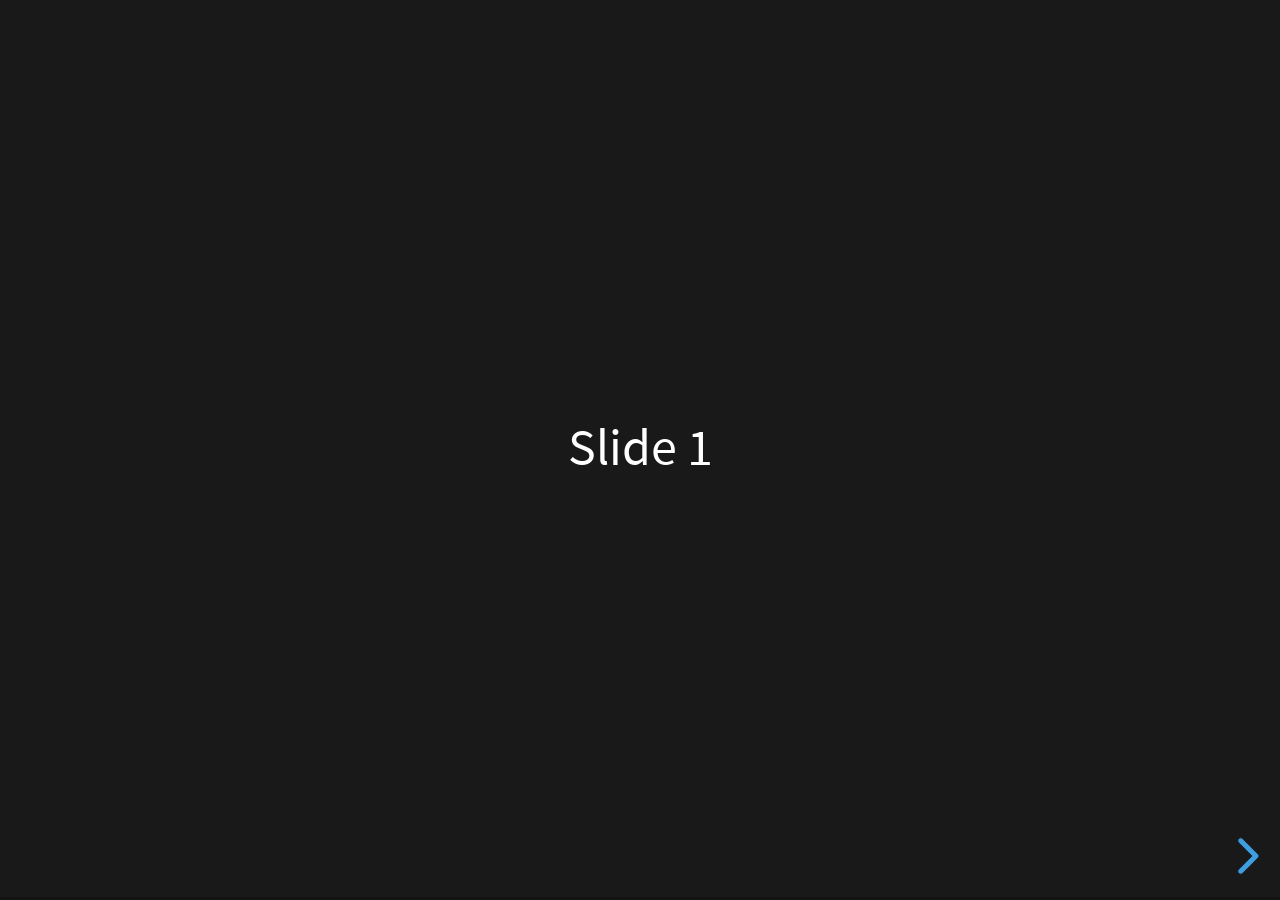
==== index.html @ a704e182 "бъединены изменения" ====
<!doctype html>
<html>
	<head>
		<meta charset="utf-8">
		<meta name="viewport" content="width=device-width, initial-scale=1.0, maximum-scale=1.0, user-scalable=no">

		<title>reveal.js</title>

		<link rel="stylesheet" href="dist/reset.css">
		<link rel="stylesheet" href="dist/reveal.css">
		<link rel="stylesheet" href="dist/theme/black.css" id="theme">

		<!-- Theme used for syntax highlighted code -->
		<link rel="stylesheet" href="plugin/highlight/monokai.css" id="highlight-theme">
	</head>
	<body>
		<div class="reveal">
			<div class="slides">
				<section>Slide 1</section>
				<section>Slide 2</section>
			</div>
		</div>

		<script src="dist/reveal.js"></script>
		<script src="plugin/notes/notes.js"></script>
		<script src="plugin/markdown/markdown.js"></script>
		<script src="plugin/highlight/highlight.js"></script>
		<script>
			// More info about initialization & config:
			// - https://revealjs.com/initialization/
			// - https://revealjs.com/config/
			Reveal.initialize({
				hash: true,

				// Learn about plugins: https://revealjs.com/plugins/
				plugins: [ RevealMarkdown, RevealHighlight, RevealNotes ]
			});
		</script>
	</body>
</html>
---- dist/reveal.css ----
/*!
* reveal.js 4.0.2
* https://revealjs.com
* MIT licensed
*
* Copyright (C) 2020 Hakim El Hattab, https://hakim.se
*/
.reveal .r-stretch,.reveal .stretch{max-width:none;max-height:none}.reveal pre.r-stretch code,.reveal pre.stretch code{height:100%;max-height:100%;box-sizing:border-box}.reveal .r-stack{display:grid}.reveal .r-stack>*{grid-area:1/1;margin:auto}.reveal .r-hstack,.reveal .r-vstack{display:flex}.reveal .r-vstack{flex-direction:column;align-items:center;justify-content:center}.reveal .r-hstack{flex-direction:row;align-items:center;justify-content:center}.reveal .items-stretch{align-items:stretch}.reveal .items-start{align-items:flex-start}.reveal .items-center{align-items:center}.reveal .items-end{align-items:flex-end}.reveal .justify-between{justify-content:space-between}.reveal .justify-around{justify-content:space-around}.reveal .justify-start{justify-content:flex-start}.reveal .justify-center{justify-content:center}.reveal .justify-end{justify-content:flex-end}html.reveal-full-page{width:100%;height:100%;height:100vh;height:calc(var(--vh,1vh) * 100);overflow:hidden}.reveal-viewport{height:100%;overflow:hidden;position:relative;line-height:1;margin:0;background-color:#fff;color:#000}.reveal .slides section .fragment{opacity:0;visibility:hidden;transition:all .2s ease;will-change:opacity}.reveal .slides section .fragment.visible{opacity:1;visibility:inherit}.reveal .slides section .fragment.disabled{transition:none}.reveal .slides section .fragment.grow{opacity:1;visibility:inherit}.reveal .slides section .fragment.grow.visible{transform:scale(1.3)}.reveal .slides section .fragment.shrink{opacity:1;visibility:inherit}.reveal .slides section .fragment.shrink.visible{transform:scale(.7)}.reveal .slides section .fragment.zoom-in{transform:scale(.1)}.reveal .slides section .fragment.zoom-in.visible{transform:none}.reveal .slides section .fragment.fade-out{opacity:1;visibility:inherit}.reveal .slides section .fragment.fade-out.visible{opacity:0;visibility:hidden}.reveal .slides section .fragment.semi-fade-out{opacity:1;visibility:inherit}.reveal .slides section .fragment.semi-fade-out.visible{opacity:.5;visibility:inherit}.reveal .slides section .fragment.strike{opacity:1;visibility:inherit}.reveal .slides section .fragment.strike.visible{text-decoration:line-through}.reveal .slides section .fragment.fade-up{transform:translate(0,40px)}.reveal .slides section .fragment.fade-up.visible{transform:translate(0,0)}.reveal .slides section .fragment.fade-down{transform:translate(0,-40px)}.reveal .slides section .fragment.fade-down.visible{transform:translate(0,0)}.reveal .slides section .fragment.fade-right{transform:translate(-40px,0)}.reveal .slides section .fragment.fade-right.visible{transform:translate(0,0)}.reveal .slides section .fragment.fade-left{transform:translate(40px,0)}.reveal .slides section .fragment.fade-left.visible{transform:translate(0,0)}.reveal .slides section .fragment.current-visible,.reveal .slides section .fragment.fade-in-then-out{opacity:0;visibility:hidden}.reveal .slides section .fragment.current-visible.current-fragment,.reveal .slides section .fragment.fade-in-then-out.current-fragment{opacity:1;visibility:inherit}.reveal .slides section .fragment.fade-in-then-semi-out{opacity:0;visibility:hidden}.reveal .slides section .fragment.fade-in-then-semi-out.visible{opacity:.5;visibility:inherit}.reveal .slides section .fragment.fade-in-then-semi-out.current-fragment{opacity:1;visibility:inherit}.reveal .slides section .fragment.highlight-blue,.reveal .slides section .fragment.highlight-current-blue,.reveal .slides section .fragment.highlight-current-green,.reveal .slides section .fragment.highlight-current-red,.reveal .slides section .fragment.highlight-green,.reveal .slides section .fragment.highlight-red{opacity:1;visibility:inherit}.reveal .slides section .fragment.highlight-red.visible{color:#ff2c2d}.reveal .slides section .fragment.highlight-green.visible{color:#17ff2e}.reveal .slides section .fragment.highlight-blue.visible{color:#1b91ff}.reveal .slides section .fragment.highlight-current-red.current-fragment{color:#ff2c2d}.reveal .slides section .fragment.highlight-current-green.current-fragment{color:#17ff2e}.reveal .slides section .fragment.highlight-current-blue.current-fragment{color:#1b91ff}.reveal:after{content:'';font-style:italic}.reveal iframe{z-index:1}.reveal a{position:relative}@keyframes bounce-right{0%,10%,25%,40%,50%{transform:translateX(0)}20%{transform:translateX(10px)}30%{transform:translateX(-5px)}}@keyframes bounce-left{0%,10%,25%,40%,50%{transform:translateX(0)}20%{transform:translateX(-10px)}30%{transform:translateX(5px)}}@keyframes bounce-down{0%,10%,25%,40%,50%{transform:translateY(0)}20%{transform:translateY(10px)}30%{transform:translateY(-5px)}}.reveal .controls{display:none;position:absolute;top:auto;bottom:12px;right:12px;left:auto;z-index:11;color:#000;pointer-events:none;font-size:10px}.reveal .controls button{position:absolute;padding:0;background-color:transparent;border:0;outline:0;cursor:pointer;color:currentColor;transform:scale(.9999);transition:color .2s ease,opacity .2s ease,transform .2s ease;z-index:2;pointer-events:auto;font-size:inherit;visibility:hidden;opacity:0;-webkit-appearance:none;-webkit-tap-highlight-color:transparent}.reveal .controls .controls-arrow:after,.reveal .controls .controls-arrow:before{content:'';position:absolute;top:0;left:0;width:2.6em;height:.5em;border-radius:.25em;background-color:currentColor;transition:all .15s ease,background-color .8s ease;transform-origin:.2em 50%;will-change:transform}.reveal .controls .controls-arrow{position:relative;width:3.6em;height:3.6em}.reveal .controls .controls-arrow:before{transform:translateX(.5em) translateY(1.55em) rotate(45deg)}.reveal .controls .controls-arrow:after{transform:translateX(.5em) translateY(1.55em) rotate(-45deg)}.reveal .controls .controls-arrow:hover:before{transform:translateX(.5em) translateY(1.55em) rotate(40deg)}.reveal .controls .controls-arrow:hover:after{transform:translateX(.5em) translateY(1.55em) rotate(-40deg)}.reveal .controls .controls-arrow:active:before{transform:translateX(.5em) translateY(1.55em) rotate(36deg)}.reveal .controls .controls-arrow:active:after{transform:translateX(.5em) translateY(1.55em) rotate(-36deg)}.reveal .controls .navigate-left{right:6.4em;bottom:3.2em;transform:translateX(-10px)}.reveal .controls .navigate-left.highlight{animation:bounce-left 2s 50 both ease-out}.reveal .controls .navigate-right{right:0;bottom:3.2em;transform:translateX(10px)}.reveal .controls .navigate-right .controls-arrow{transform:rotate(180deg)}.reveal .controls .navigate-right.highlight{animation:bounce-right 2s 50 both ease-out}.reveal .controls .navigate-up{right:3.2em;bottom:6.4em;transform:translateY(-10px)}.reveal .controls .navigate-up .controls-arrow{transform:rotate(90deg)}.reveal .controls .navigate-down{right:3.2em;bottom:-1.4em;padding-bottom:1.4em;transform:translateY(10px)}.reveal .controls .navigate-down .controls-arrow{transform:rotate(-90deg)}.reveal .controls .navigate-down.highlight{animation:bounce-down 2s 50 both ease-out}.reveal .controls[data-controls-back-arrows=faded] .navigate-up.enabled{opacity:.3}.reveal .controls[data-controls-back-arrows=faded] .navigate-up.enabled:hover{opacity:1}.reveal .controls[data-controls-back-arrows=hidden] .navigate-up.enabled{opacity:0;visibility:hidden}.reveal .controls .enabled{visibility:visible;opacity:.9;cursor:pointer;transform:none}.reveal .controls .enabled.fragmented{opacity:.5}.reveal .controls .enabled.fragmented:hover,.reveal .controls .enabled:hover{opacity:1}.reveal:not(.rtl) .controls[data-controls-back-arrows=faded] .navigate-left.enabled{opacity:.3}.reveal:not(.rtl) .controls[data-controls-back-arrows=faded] .navigate-left.enabled:hover{opacity:1}.reveal:not(.rtl) .controls[data-controls-back-arrows=hidden] .navigate-left.enabled{opacity:0;visibility:hidden}.reveal.rtl .controls[data-controls-back-arrows=faded] .navigate-right.enabled{opacity:.3}.reveal.rtl .controls[data-controls-back-arrows=faded] .navigate-right.enabled:hover{opacity:1}.reveal.rtl .controls[data-controls-back-arrows=hidden] .navigate-right.enabled{opacity:0;visibility:hidden}.reveal[data-navigation-mode=linear].has-horizontal-slides .navigate-down,.reveal[data-navigation-mode=linear].has-horizontal-slides .navigate-up{display:none}.reveal:not(.has-vertical-slides) .controls .navigate-left,.reveal[data-navigation-mode=linear].has-horizontal-slides .navigate-left{bottom:1.4em;right:5.5em}.reveal:not(.has-vertical-slides) .controls .navigate-right,.reveal[data-navigation-mode=linear].has-horizontal-slides .navigate-right{bottom:1.4em;right:.5em}.reveal:not(.has-horizontal-slides) .controls .navigate-up{right:1.4em;bottom:5em}.reveal:not(.has-horizontal-slides) .controls .navigate-down{right:1.4em;bottom:.5em}.reveal.has-dark-background .controls{color:#fff}.reveal.has-light-background .controls{color:#000}.reveal.no-hover .controls .controls-arrow:active:before,.reveal.no-hover .controls .controls-arrow:hover:before{transform:translateX(.5em) translateY(1.55em) rotate(45deg)}.reveal.no-hover .controls .controls-arrow:active:after,.reveal.no-hover .controls .controls-arrow:hover:after{transform:translateX(.5em) translateY(1.55em) rotate(-45deg)}@media screen and (min-width:500px){.reveal .controls[data-controls-layout=edges]{top:0;right:0;bottom:0;left:0}.reveal .controls[data-controls-layout=edges] .navigate-down,.reveal .controls[data-controls-layout=edges] .navigate-left,.reveal .controls[data-controls-layout=edges] .navigate-right,.reveal .controls[data-controls-layout=edges] .navigate-up{bottom:auto;right:auto}.reveal .controls[data-controls-layout=edges] .navigate-left{top:50%;left:.8em;margin-top:-1.8em}.reveal .controls[data-controls-layout=edges] .navigate-right{top:50%;right:.8em;margin-top:-1.8em}.reveal .controls[data-controls-layout=edges] .navigate-up{top:.8em;left:50%;margin-left:-1.8em}.reveal .controls[data-controls-layout=edges] .navigate-down{bottom:-.3em;left:50%;margin-left:-1.8em}}.reveal .progress{position:absolute;display:none;height:3px;width:100%;bottom:0;left:0;z-index:10;background-color:rgba(0,0,0,.2);color:#fff}.reveal .progress:after{content:'';display:block;position:absolute;height:10px;width:100%;top:-10px}.reveal .progress span{display:block;height:100%;width:100%;background-color:currentColor;transition:transform .8s cubic-bezier(.26,.86,.44,.985);transform-origin:0 0;transform:scaleX(0)}.reveal .slide-number{position:absolute;display:block;right:8px;bottom:8px;z-index:31;font-family:Helvetica,sans-serif;font-size:12px;line-height:1;color:#fff;background-color:rgba(0,0,0,.4);padding:5px}.reveal .slide-number a{color:currentColor}.reveal .slide-number-delimiter{margin:0 3px}.reveal{position:relative;width:100%;height:100%;overflow:hidden;touch-action:pinch-zoom}.reveal.embedded{touch-action:pan-y}.reveal .slides{position:absolute;width:100%;height:100%;top:0;right:0;bottom:0;left:0;margin:auto;pointer-events:none;overflow:visible;z-index:1;text-align:center;perspective:600px;perspective-origin:50% 40%}.reveal .slides>section{perspective:600px}.reveal .slides>section,.reveal .slides>section>section{display:none;position:absolute;width:100%;padding:20px 0;pointer-events:auto;z-index:10;transform-style:flat;transition:transform-origin .8s cubic-bezier(.26,.86,.44,.985),transform .8s cubic-bezier(.26,.86,.44,.985),visibility .8s cubic-bezier(.26,.86,.44,.985),opacity .8s cubic-bezier(.26,.86,.44,.985)}.reveal[data-transition-speed=fast] .slides section{transition-duration:.4s}.reveal[data-transition-speed=slow] .slides section{transition-duration:1.2s}.reveal .slides section[data-transition-speed=fast]{transition-duration:.4s}.reveal .slides section[data-transition-speed=slow]{transition-duration:1.2s}.reveal .slides>section.stack{padding-top:0;padding-bottom:0;pointer-events:none;height:100%}.reveal .slides>section.present,.reveal .slides>section>section.present{display:block;z-index:11;opacity:1}.reveal .slides>section:empty,.reveal .slides>section>section:empty,.reveal .slides>section>section[data-background-interactive],.reveal .slides>section[data-background-interactive]{pointer-events:none}.reveal.center,.reveal.center .slides,.reveal.center .slides section{min-height:0!important}.reveal .slides>section:not(.present),.reveal .slides>section>section:not(.present){pointer-events:none}.reveal.overview .slides>section,.reveal.overview .slides>section>section{pointer-events:auto}.reveal .slides>section.future,.reveal .slides>section.past,.reveal .slides>section>section.future,.reveal .slides>section>section.past{opacity:0}.reveal.slide section{-webkit-backface-visibility:hidden;backface-visibility:hidden}.reveal .slides>section[data-transition=slide].past,.reveal .slides>section[data-transition~=slide-out].past,.reveal.slide .slides>section:not([data-transition]).past{transform:translate(-150%,0)}.reveal .slides>section[data-transition=slide].future,.reveal .slides>section[data-transition~=slide-in].future,.reveal.slide .slides>section:not([data-transition]).future{transform:translate(150%,0)}.reveal .slides>section>section[data-transition=slide].past,.reveal .slides>section>section[data-transition~=slide-out].past,.reveal.slide .slides>section>section:not([data-transition]).past{transform:translate(0,-150%)}.reveal .slides>section>section[data-transition=slide].future,.reveal .slides>section>section[data-transition~=slide-in].future,.reveal.slide .slides>section>section:not([data-transition]).future{transform:translate(0,150%)}.reveal.linear section{-webkit-backface-visibility:hidden;backface-visibility:hidden}.reveal .slides>section[data-transition=linear].past,.reveal .slides>section[data-transition~=linear-out].past,.reveal.linear .slides>section:not([data-transition]).past{transform:translate(-150%,0)}.reveal .slides>section[data-transition=linear].future,.reveal .slides>section[data-transition~=linear-in].future,.reveal.linear .slides>section:not([data-transition]).future{transform:translate(150%,0)}.reveal .slides>section>section[data-transition=linear].past,.reveal .slides>section>section[data-transition~=linear-out].past,.reveal.linear .slides>section>section:not([data-transition]).past{transform:translate(0,-150%)}.reveal .slides>section>section[data-transition=linear].future,.reveal .slides>section>section[data-transition~=linear-in].future,.reveal.linear .slides>section>section:not([data-transition]).future{transform:translate(0,150%)}.reveal .slides section[data-transition=default].stack,.reveal.default .slides section.stack{transform-style:preserve-3d}.reveal .slides>section[data-transition=default].past,.reveal .slides>section[data-transition~=default-out].past,.reveal.default .slides>section:not([data-transition]).past{transform:translate3d(-100%,0,0) rotateY(-90deg) translate3d(-100%,0,0)}.reveal .slides>section[data-transition=default].future,.reveal .slides>section[data-transition~=default-in].future,.reveal.default .slides>section:not([data-transition]).future{transform:translate3d(100%,0,0) rotateY(90deg) translate3d(100%,0,0)}.reveal .slides>section>section[data-transition=default].past,.reveal .slides>section>section[data-transition~=default-out].past,.reveal.default .slides>section>section:not([data-transition]).past{transform:translate3d(0,-300px,0) rotateX(70deg) translate3d(0,-300px,0)}.reveal .slides>section>section[data-transition=default].future,.reveal .slides>section>section[data-transition~=default-in].future,.reveal.default .slides>section>section:not([data-transition]).future{transform:translate3d(0,300px,0) rotateX(-70deg) translate3d(0,300px,0)}.reveal .slides section[data-transition=convex].stack,.reveal.convex .slides section.stack{transform-style:preserve-3d}.reveal .slides>section[data-transition=convex].past,.reveal .slides>section[data-transition~=convex-out].past,.reveal.convex .slides>section:not([data-transition]).past{transform:translate3d(-100%,0,0) rotateY(-90deg) translate3d(-100%,0,0)}.reveal .slides>section[data-transition=convex].future,.reveal .slides>section[data-transition~=convex-in].future,.reveal.convex .slides>section:not([data-transition]).future{transform:translate3d(100%,0,0) rotateY(90deg) translate3d(100%,0,0)}.reveal .slides>section>section[data-transition=convex].past,.reveal .slides>section>section[data-transition~=convex-out].past,.reveal.convex .slides>section>section:not([data-transition]).past{transform:translate3d(0,-300px,0) rotateX(70deg) translate3d(0,-300px,0)}.reveal .slides>section>section[data-transition=convex].future,.reveal .slides>section>section[data-transition~=convex-in].future,.reveal.convex .slides>section>section:not([data-transition]).future{transform:translate3d(0,300px,0) rotateX(-70deg) translate3d(0,300px,0)}.reveal .slides section[data-transition=concave].stack,.reveal.concave .slides section.stack{transform-style:preserve-3d}.reveal .slides>section[data-transition=concave].past,.reveal .slides>section[data-transition~=concave-out].past,.reveal.concave .slides>section:not([data-transition]).past{transform:translate3d(-100%,0,0) rotateY(90deg) translate3d(-100%,0,0)}.reveal .slides>section[data-transition=concave].future,.reveal .slides>section[data-transition~=concave-in].future,.reveal.concave .slides>section:not([data-transition]).future{transform:translate3d(100%,0,0) rotateY(-90deg) translate3d(100%,0,0)}.reveal .slides>section>section[data-transition=concave].past,.reveal .slides>section>section[data-transition~=concave-out].past,.reveal.concave .slides>section>section:not([data-transition]).past{transform:translate3d(0,-80%,0) rotateX(-70deg) translate3d(0,-80%,0)}.reveal .slides>section>section[data-transition=concave].future,.reveal .slides>section>section[data-transition~=concave-in].future,.reveal.concave .slides>section>section:not([data-transition]).future{transform:translate3d(0,80%,0) rotateX(70deg) translate3d(0,80%,0)}.reveal .slides section[data-transition=zoom],.reveal.zoom .slides section:not([data-transition]){transition-timing-function:ease}.reveal .slides>section[data-transition=zoom].past,.reveal .slides>section[data-transition~=zoom-out].past,.reveal.zoom .slides>section:not([data-transition]).past{visibility:hidden;transform:scale(16)}.reveal .slides>section[data-transition=zoom].future,.reveal .slides>section[data-transition~=zoom-in].future,.reveal.zoom .slides>section:not([data-transition]).future{visibility:hidden;transform:scale(.2)}.reveal .slides>section>section[data-transition=zoom].past,.reveal .slides>section>section[data-transition~=zoom-out].past,.reveal.zoom .slides>section>section:not([data-transition]).past{transform:scale(16)}.reveal .slides>section>section[data-transition=zoom].future,.reveal .slides>section>section[data-transition~=zoom-in].future,.reveal.zoom .slides>section>section:not([data-transition]).future{transform:scale(.2)}.reveal.cube .slides{perspective:1300px}.reveal.cube .slides section{padding:30px;min-height:700px;-webkit-backface-visibility:hidden;backface-visibility:hidden;box-sizing:border-box;transform-style:preserve-3d}.reveal.center.cube .slides section{min-height:0}.reveal.cube .slides section:not(.stack):before{content:'';position:absolute;display:block;width:100%;height:100%;left:0;top:0;background:rgba(0,0,0,.1);border-radius:4px;transform:translateZ(-20px)}.reveal.cube .slides section:not(.stack):after{content:'';position:absolute;display:block;width:90%;height:30px;left:5%;bottom:0;background:0 0;z-index:1;border-radius:4px;box-shadow:0 95px 25px rgba(0,0,0,.2);transform:translateZ(-90px) rotateX(65deg)}.reveal.cube .slides>section.stack{padding:0;background:0 0}.reveal.cube .slides>section.past{transform-origin:100% 0;transform:translate3d(-100%,0,0) rotateY(-90deg)}.reveal.cube .slides>section.future{transform-origin:0 0;transform:translate3d(100%,0,0) rotateY(90deg)}.reveal.cube .slides>section>section.past{transform-origin:0 100%;transform:translate3d(0,-100%,0) rotateX(90deg)}.reveal.cube .slides>section>section.future{transform-origin:0 0;transform:translate3d(0,100%,0) rotateX(-90deg)}.reveal.page .slides{perspective-origin:0 50%;perspective:3000px}.reveal.page .slides section{padding:30px;min-height:700px;box-sizing:border-box;transform-style:preserve-3d}.reveal.page .slides section.past{z-index:12}.reveal.page .slides section:not(.stack):before{content:'';position:absolute;display:block;width:100%;height:100%;left:0;top:0;background:rgba(0,0,0,.1);transform:translateZ(-20px)}.reveal.page .slides section:not(.stack):after{content:'';position:absolute;display:block;width:90%;height:30px;left:5%;bottom:0;background:0 0;z-index:1;border-radius:4px;box-shadow:0 95px 25px rgba(0,0,0,.2);-webkit-transform:translateZ(-90px) rotateX(65deg)}.reveal.page .slides>section.stack{padding:0;background:0 0}.reveal.page .slides>section.past{transform-origin:0 0;transform:translate3d(-40%,0,0) rotateY(-80deg)}.reveal.page .slides>section.future{transform-origin:100% 0;transform:translate3d(0,0,0)}.reveal.page .slides>section>section.past{transform-origin:0 0;transform:translate3d(0,-40%,0) rotateX(80deg)}.reveal.page .slides>section>section.future{transform-origin:0 100%;transform:translate3d(0,0,0)}.reveal .slides section[data-transition=fade],.reveal.fade .slides section:not([data-transition]),.reveal.fade .slides>section>section:not([data-transition]){transform:none;transition:opacity .5s}.reveal.fade.overview .slides section,.reveal.fade.overview .slides>section>section{transition:none}.reveal .slides section[data-transition=none],.reveal.none .slides section:not([data-transition]){transform:none;transition:none}.reveal .pause-overlay{position:absolute;top:0;left:0;width:100%;height:100%;background:#000;visibility:hidden;opacity:0;z-index:100;transition:all 1s ease}.reveal .pause-overlay .resume-button{position:absolute;bottom:20px;right:20px;color:#ccc;border-radius:2px;padding:6px 14px;border:2px solid #ccc;font-size:16px;background:0 0;cursor:pointer}.reveal .pause-overlay .resume-button:hover{color:#fff;border-color:#fff}.reveal.paused .pause-overlay{visibility:visible;opacity:1}.reveal .no-transition,.reveal .no-transition *,.reveal .slides.disable-slide-transitions section{transition:none!important}.reveal .slides.disable-slide-transitions section{transform:none!important}.reveal .backgrounds{position:absolute;width:100%;height:100%;top:0;left:0;perspective:600px}.reveal .slide-background{display:none;position:absolute;width:100%;height:100%;opacity:0;visibility:hidden;overflow:hidden;background-color:rgba(0,0,0,0);transition:all .8s cubic-bezier(.26,.86,.44,.985)}.reveal .slide-background-content{position:absolute;width:100%;height:100%;background-position:50% 50%;background-repeat:no-repeat;background-size:cover}.reveal .slide-background.stack{display:block}.reveal .slide-background.present{opacity:1;visibility:visible;z-index:2}.print-pdf .reveal .slide-background{opacity:1!important;visibility:visible!important}.reveal .slide-background video{position:absolute;width:100%;height:100%;max-width:none;max-height:none;top:0;left:0;-o-object-fit:cover;object-fit:cover}.reveal .slide-background[data-background-size=contain] video{-o-object-fit:contain;object-fit:contain}.reveal>.backgrounds .slide-background[data-background-transition=none],.reveal[data-background-transition=none]>.backgrounds .slide-background{transition:none}.reveal>.backgrounds .slide-background[data-background-transition=slide],.reveal[data-background-transition=slide]>.backgrounds .slide-background{opacity:1;-webkit-backface-visibility:hidden;backface-visibility:hidden}.reveal>.backgrounds .slide-background.past[data-background-transition=slide],.reveal[data-background-transition=slide]>.backgrounds .slide-background.past{transform:translate(-100%,0)}.reveal>.backgrounds .slide-background.future[data-background-transition=slide],.reveal[data-background-transition=slide]>.backgrounds .slide-background.future{transform:translate(100%,0)}.reveal>.backgrounds .slide-background>.slide-background.past[data-background-transition=slide],.reveal[data-background-transition=slide]>.backgrounds .slide-background>.slide-background.past{transform:translate(0,-100%)}.reveal>.backgrounds .slide-background>.slide-background.future[data-background-transition=slide],.reveal[data-background-transition=slide]>.backgrounds .slide-background>.slide-background.future{transform:translate(0,100%)}.reveal>.backgrounds .slide-background.past[data-background-transition=convex],.reveal[data-background-transition=convex]>.backgrounds .slide-background.past{opacity:0;transform:translate3d(-100%,0,0) rotateY(-90deg) translate3d(-100%,0,0)}.reveal>.backgrounds .slide-background.future[data-background-transition=convex],.reveal[data-background-transition=convex]>.backgrounds .slide-background.future{opacity:0;transform:translate3d(100%,0,0) rotateY(90deg) translate3d(100%,0,0)}.reveal>.backgrounds .slide-background>.slide-background.past[data-background-transition=convex],.reveal[data-background-transition=convex]>.backgrounds .slide-background>.slide-background.past{opacity:0;transform:translate3d(0,-100%,0) rotateX(90deg) translate3d(0,-100%,0)}.reveal>.backgrounds .slide-background>.slide-background.future[data-background-transition=convex],.reveal[data-background-transition=convex]>.backgrounds .slide-background>.slide-background.future{opacity:0;transform:translate3d(0,100%,0) rotateX(-90deg) translate3d(0,100%,0)}.reveal>.backgrounds .slide-background.past[data-background-transition=concave],.reveal[data-background-transition=concave]>.backgrounds .slide-background.past{opacity:0;transform:translate3d(-100%,0,0) rotateY(90deg) translate3d(-100%,0,0)}.reveal>.backgrounds .slide-background.future[data-background-transition=concave],.reveal[data-background-transition=concave]>.backgrounds .slide-background.future{opacity:0;transform:translate3d(100%,0,0) rotateY(-90deg) translate3d(100%,0,0)}.reveal>.backgrounds .slide-background>.slide-background.past[data-background-transition=concave],.reveal[data-background-transition=concave]>.backgrounds .slide-background>.slide-background.past{opacity:0;transform:translate3d(0,-100%,0) rotateX(-90deg) translate3d(0,-100%,0)}.reveal>.backgrounds .slide-background>.slide-background.future[data-background-transition=concave],.reveal[data-background-transition=concave]>.backgrounds .slide-background>.slide-background.future{opacity:0;transform:translate3d(0,100%,0) rotateX(90deg) translate3d(0,100%,0)}.reveal>.backgrounds .slide-background[data-background-transition=zoom],.reveal[data-background-transition=zoom]>.backgrounds .slide-background{transition-timing-function:ease}.reveal>.backgrounds .slide-background.past[data-background-transition=zoom],.reveal[data-background-transition=zoom]>.backgrounds .slide-background.past{opacity:0;visibility:hidden;transform:scale(16)}.reveal>.backgrounds .slide-background.future[data-background-transition=zoom],.reveal[data-background-transition=zoom]>.backgrounds .slide-background.future{opacity:0;visibility:hidden;transform:scale(.2)}.reveal>.backgrounds .slide-background>.slide-background.past[data-background-transition=zoom],.reveal[data-background-transition=zoom]>.backgrounds .slide-background>.slide-background.past{opacity:0;visibility:hidden;transform:scale(16)}.reveal>.backgrounds .slide-background>.slide-background.future[data-background-transition=zoom],.reveal[data-background-transition=zoom]>.backgrounds .slide-background>.slide-background.future{opacity:0;visibility:hidden;transform:scale(.2)}.reveal[data-transition-speed=fast]>.backgrounds .slide-background{transition-duration:.4s}.reveal[data-transition-speed=slow]>.backgrounds .slide-background{transition-duration:1.2s}.reveal [data-auto-animate-target^=unmatched]{will-change:opacity}.reveal section[data-auto-animate]:not(.stack):not([data-auto-animate=running]) [data-auto-animate-target^=unmatched]{opacity:0}.reveal.overview{perspective-origin:50% 50%;perspective:700px}.reveal.overview .slides{-moz-transform-style:preserve-3d}.reveal.overview .slides section{height:100%;top:0!important;opacity:1!important;overflow:hidden;visibility:visible!important;cursor:pointer;box-sizing:border-box}.reveal.overview .slides section.present,.reveal.overview .slides section:hover{outline:10px solid rgba(150,150,150,.4);outline-offset:10px}.reveal.overview .slides section .fragment{opacity:1;transition:none}.reveal.overview .slides section:after,.reveal.overview .slides section:before{display:none!important}.reveal.overview .slides>section.stack{padding:0;top:0!important;background:0 0;outline:0;overflow:visible}.reveal.overview .backgrounds{perspective:inherit;-moz-transform-style:preserve-3d}.reveal.overview .backgrounds .slide-background{opacity:1;visibility:visible;outline:10px solid rgba(150,150,150,.1);outline-offset:10px}.reveal.overview .backgrounds .slide-background.stack{overflow:visible}.reveal.overview .slides section,.reveal.overview-deactivating .slides section{transition:none}.reveal.overview .backgrounds .slide-background,.reveal.overview-deactivating .backgrounds .slide-background{transition:none}.reveal.rtl .slides,.reveal.rtl .slides h1,.reveal.rtl .slides h2,.reveal.rtl .slides h3,.reveal.rtl .slides h4,.reveal.rtl .slides h5,.reveal.rtl .slides h6{direction:rtl;font-family:sans-serif}.reveal.rtl code,.reveal.rtl pre{direction:ltr}.reveal.rtl ol,.reveal.rtl ul{text-align:right}.reveal.rtl .progress span{transform-origin:100% 0}.reveal.has-parallax-background .backgrounds{transition:all .8s ease}.reveal.has-parallax-background[data-transition-speed=fast] .backgrounds{transition-duration:.4s}.reveal.has-parallax-background[data-transition-speed=slow] .backgrounds{transition-duration:1.2s}.reveal>.overlay{position:absolute;top:0;left:0;width:100%;height:100%;z-index:1000;background:rgba(0,0,0,.9);transition:all .3s ease}.reveal>.overlay .spinner{position:absolute;display:block;top:50%;left:50%;width:32px;height:32px;margin:-16px 0 0 -16px;z-index:10;background-image:url([data-uri]%2F%2F%2F6%2Bvr8nJybW1tcDAwOjo6Nvb26ioqKOjo7Ozs%2FLy8vz8%2FAAAAAAAAAAAACH%2FC05FVFNDQVBFMi4wAwEAAAAh%2FhpDcmVhdGVkIHdpdGggYWpheGxvYWQuaW5mbwAh%[base64]%2FV%2FnmOM82XiHRLYKhKP1oZmADdEAAAh%2BQQJCgAAACwAAAAAIAAgAAAE6hDISWlZpOrNp1lGNRSdRpDUolIGw5RUYhhHukqFu8DsrEyqnWThGvAmhVlteBvojpTDDBUEIFwMFBRAmBkSgOrBFZogCASwBDEY%2FCZSg7GSE0gSCjQBMVG023xWBhklAnoEdhQEfyNqMIcKjhRsjEdnezB%2BA4k8gTwJhFuiW4dokXiloUepBAp5qaKpp6%2BHo7aWW54wl7obvEe0kRuoplCGepwSx2jJvqHEmGt6whJpGpfJCHmOoNHKaHx61WiSR92E4lbFoq%2BB6QDtuetcaBPnW6%2BO7wDHpIiK9SaVK5GgV543tzjgGcghAgAh%[base64]%2B%2BG%2Bw48edZPK%2BM6hLJpQg484enXIdQFSS1u6UhksENEQAAIfkECQoAAAAsAAAAACAAIAAABOcQyEmpGKLqzWcZRVUQnZYg1aBSh2GUVEIQ2aQOE%2BG%2BcD4ntpWkZQj1JIiZIogDFFyHI0UxQwFugMSOFIPJftfVAEoZLBbcLEFhlQiqGp1Vd140AUklUN3eCA51C1EWMzMCezCBBmkxVIVHBWd3HHl9JQOIJSdSnJ0TDKChCwUJjoWMPaGqDKannasMo6WnM562R5YluZRwur0wpgqZE7NKUm%2BFNRPIhjBJxKZteWuIBMN4zRMIVIhffcgojwCF117i4nlLnY5ztRLsnOk%2BaV%2BoJY7V7m76PdkS4trKcdg0Zc0tTcKkRAAAIfkECQoAAAAsAAAAACAAIAAABO4QyEkpKqjqzScpRaVkXZWQEximw1BSCUEIlDohrft6cpKCk5xid5MNJTaAIkekKGQkWyKHkvhKsR7ARmitkAYDYRIbUQRQjWBwJRzChi9CRlBcY1UN4g0%[base64]%[base64]%2BE71SRQeyqUToLA7VxF0JDyIQh%2FMVVPMt1ECZlfcjZJ9mIKoaTl1MRIl5o4CUKXOwmyrCInCKqcWtvadL2SYhyASyNDJ0uIiRMDjI0Fd30%2FiI2UA5GSS5UDj2l6NoqgOgN4gksEBgYFf0FDqKgHnyZ9OX8HrgYHdHpcHQULXAS2qKpENRg7eAMLC7kTBaixUYFkKAzWAAnLC7FLVxLWDBLKCwaKTULgEwbLA4hJtOkSBNqITT3xEgfLpBtzE%2FjiuL04RGEBgwWhShRgQExHBAAh%2BQQJCgAAACwAAAAAIAAgAAAE7xDISWlSqerNpyJKhWRdlSAVoVLCWk6JKlAqAavhO9UkUHsqlE6CwO1cRdCQ8iEIfzFVTzLdRAmZX3I2SfZiCqGk5dTESJeaOAlClzsJsqwiJwiqnFrb2nS9kmIcgEsjQydLiIlHehhpejaIjzh9eomSjZR%[base64]%2BE71SRQeyqUToLA7VxF0JDyIQh%[base64]%2BE71SRQeyqUToLA7VxF0JDyIQh%2FMVVPMt1ECZlfcjZJ9mIKoaTl1MRIl5o4CUKXOwmyrCInCKqcWtvadL2SYhyASyNDJ0uIiUd6GAULDJCRiXo1CpGXDJOUjY%2BYip9DhToJA4RBLwMLCwVDfRgbBAaqqoZ1XBMHswsHtxtFaH1iqaoGNgAIxRpbFAgfPQSqpbgGBqUD1wBXeCYp1AYZ19JJOYgH1KwA4UBvQwXUBxPqVD9L3sbp2BNk2xvvFPJd%2BMFCN6HAAIKgNggY0KtEBAAh%[base64]%2BvsYMDAzZQPC9VCNkDWUhGkuE5PxJNwiUK4UfLzOlD4WvzAHaoG9nxPi5d%2BjYUqfAhhykOFwJWiAAAIfkECQoAAAAsAAAAACAAIAAABPAQyElpUqnqzaciSoVkXVUMFaFSwlpOCcMYlErAavhOMnNLNo8KsZsMZItJEIDIFSkLGQoQTNhIsFehRww2CQLKF0tYGKYSg%2BygsZIuNqJksKgbfgIGepNo2cIUB3V1B3IvNiBYNQaDSTtfhhx0CwVPI0UJe0%2Bbm4g5VgcGoqOcnjmjqDSdnhgEoamcsZuXO1aWQy8KAwOAuTYYGwi7w5h%2BKr0SJ8MFihpNbx%2B4Erq7BYBuzsdiH1jCAzoSfl0rVirNbRXlBBlLX%2BBP0XJLAPGzTkAuAOqb0WT5AH7OcdCm5B8TgRwSRKIHQtaLCwg1RAAAOwAAAAAAAAAAAA%3D%3D);visibility:visible;opacity:.6;transition:all .3s ease}.reveal>.overlay header{position:absolute;left:0;top:0;width:100%;padding:5px;z-index:2;box-sizing:border-box}.reveal>.overlay header a{display:inline-block;width:40px;height:40px;line-height:36px;padding:0 10px;float:right;opacity:.6;box-sizing:border-box}.reveal>.overlay header a:hover{opacity:1}.reveal>.overlay header a .icon{display:inline-block;width:20px;height:20px;background-position:50% 50%;background-size:100%;background-repeat:no-repeat}.reveal>.overlay header a.close .icon{background-image:url([data-uri])}.reveal>.overlay header a.external .icon{background-image:url([data-uri])}.reveal>.overlay .viewport{position:absolute;display:flex;top:50px;right:0;bottom:0;left:0}.reveal>.overlay.overlay-preview .viewport iframe{width:100%;height:100%;max-width:100%;max-height:100%;border:0;opacity:0;visibility:hidden;transition:all .3s ease}.reveal>.overlay.overlay-preview.loaded .viewport iframe{opacity:1;visibility:visible}.reveal>.overlay.overlay-preview.loaded .viewport-inner{position:absolute;z-index:-1;left:0;top:45%;width:100%;text-align:center;letter-spacing:normal}.reveal>.overlay.overlay-preview .x-frame-error{opacity:0;transition:opacity .3s ease .3s}.reveal>.overlay.overlay-preview.loaded .x-frame-error{opacity:1}.reveal>.overlay.overlay-preview.loaded .spinner{opacity:0;visibility:hidden;transform:scale(.2)}.reveal>.overlay.overlay-help .viewport{overflow:auto;color:#fff}.reveal>.overlay.overlay-help .viewport .viewport-inner{width:600px;margin:auto;padding:20px 20px 80px 20px;text-align:center;letter-spacing:normal}.reveal>.overlay.overlay-help .viewport .viewport-inner .title{font-size:20px}.reveal>.overlay.overlay-help .viewport .viewport-inner table{border:1px solid #fff;border-collapse:collapse;font-size:16px}.reveal>.overlay.overlay-help .viewport .viewport-inner table td,.reveal>.overlay.overlay-help .viewport .viewport-inner table th{width:200px;padding:14px;border:1px solid #fff;vertical-align:middle}.reveal>.overlay.overlay-help .viewport .viewport-inner table th{padding-top:20px;padding-bottom:20px}.reveal .playback{position:absolute;left:15px;bottom:20px;z-index:30;cursor:pointer;transition:all .4s ease;-webkit-tap-highlight-color:transparent}.reveal.overview .playback{opacity:0;visibility:hidden}.reveal .hljs{min-height:100%}.reveal .hljs table{margin:initial}.reveal .hljs-ln-code,.reveal .hljs-ln-numbers{padding:0;border:0}.reveal .hljs-ln-numbers{opacity:.6;padding-right:.75em;text-align:right;vertical-align:top}.reveal .hljs.has-highlights tr:not(.highlight-line){opacity:.4}.reveal .hljs:not(:first-child).fragment{position:absolute;top:0;left:0;width:100%;box-sizing:border-box}.reveal pre[data-auto-animate-target]{overflow:hidden}.reveal pre[data-auto-animate-target] code{height:100%}.reveal .roll{display:inline-block;line-height:1.2;overflow:hidden;vertical-align:top;perspective:400px;perspective-origin:50% 50%}.reveal .roll:hover{background:0 0;text-shadow:none}.reveal .roll span{display:block;position:relative;padding:0 2px;pointer-events:none;transition:all .4s ease;transform-origin:50% 0;transform-style:preserve-3d;-webkit-backface-visibility:hidden;backface-visibility:hidden}.reveal .roll:hover span{background:rgba(0,0,0,.5);transform:translate3d(0,0,-45px) rotateX(90deg)}.reveal .roll span:after{content:attr(data-title);display:block;position:absolute;left:0;top:0;padding:0 2px;-webkit-backface-visibility:hidden;backface-visibility:hidden;transform-origin:50% 0;transform:translate3d(0,110%,0) rotateX(-90deg)}.reveal aside.notes{display:none}.reveal .speaker-notes{display:none;position:absolute;width:33.33333%;height:100%;top:0;left:100%;padding:14px 18px 14px 18px;z-index:1;font-size:18px;line-height:1.4;border:1px solid rgba(0,0,0,.05);color:#222;background-color:#f5f5f5;overflow:auto;box-sizing:border-box;text-align:left;font-family:Helvetica,sans-serif;-webkit-overflow-scrolling:touch}.reveal .speaker-notes .notes-placeholder{color:#ccc;font-style:italic}.reveal .speaker-notes:focus{outline:0}.reveal .speaker-notes:before{content:'Speaker notes';display:block;margin-bottom:10px;opacity:.5}.reveal.show-notes{max-width:75%;overflow:visible}.reveal.show-notes .speaker-notes{display:block}@media screen and (min-width:1600px){.reveal .speaker-notes{font-size:20px}}@media screen and (max-width:1024px){.reveal.show-notes{border-left:0;max-width:none;max-height:70%;max-height:70vh;overflow:visible}.reveal.show-notes .speaker-notes{top:100%;left:0;width:100%;height:42.85714%;height:30vh;border:0}}@media screen and (max-width:600px){.reveal.show-notes{max-height:60%;max-height:60vh}.reveal.show-notes .speaker-notes{top:100%;height:66.66667%;height:40vh}.reveal .speaker-notes{font-size:14px}}.zoomed .reveal *,.zoomed .reveal :after,.zoomed .reveal :before{-webkit-backface-visibility:visible!important;backface-visibility:visible!important}.zoomed .reveal .controls,.zoomed .reveal .progress{opacity:0}.zoomed .reveal .roll span{background:0 0}.zoomed .reveal .roll span:after{visibility:hidden}html.print-pdf *{-webkit-print-color-adjust:exact}html.print-pdf{width:100%;height:100%;overflow:visible}html.print-pdf body{margin:0 auto!important;border:0;padding:0;float:none!important;overflow:visible}html.print-pdf .nestedarrow,html.print-pdf .reveal .controls,html.print-pdf .reveal .playback,html.print-pdf .reveal .progress,html.print-pdf .reveal.overview,html.print-pdf .state-background{display:none!important}html.print-pdf .reveal pre code{overflow:hidden!important;font-family:Courier,'Courier New',monospace!important}html.print-pdf .reveal{width:auto!important;height:auto!important;overflow:hidden!important}html.print-pdf .reveal .slides{position:static;width:100%!important;height:auto!important;zoom:1!important;pointer-events:initial;left:auto;top:auto;margin:0!important;padding:0!important;overflow:visible;display:block;perspective:none;perspective-origin:50% 50%}html.print-pdf .reveal .slides .pdf-page{position:relative;overflow:hidden;z-index:1;page-break-after:always}html.print-pdf .reveal .slides section{visibility:visible!important;display:block!important;position:absolute!important;margin:0!important;padding:0!important;box-sizing:border-box!important;min-height:1px;opacity:1!important;transform-style:flat!important;transform:none!important}html.print-pdf .reveal section.stack{position:relative!important;margin:0!important;padding:0!important;page-break-after:avoid!important;height:auto!important;min-height:auto!important}html.print-pdf .reveal img{box-shadow:none}html.print-pdf .reveal .backgrounds{display:none}html.print-pdf .reveal .slide-background{display:block!important;position:absolute;top:0;left:0;width:100%;height:100%;z-index:auto!important}html.print-pdf .reveal.show-notes{max-width:none;max-height:none}html.print-pdf .reveal .speaker-notes-pdf{display:block;width:100%;height:auto;max-height:none;top:auto;right:auto;bottom:auto;left:auto;z-index:100}html.print-pdf .reveal .speaker-notes-pdf[data-layout=separate-page]{position:relative;color:inherit;background-color:transparent;padding:20px;page-break-after:always;border:0}html.print-pdf .reveal .slide-number-pdf{display:block;position:absolute;font-size:14px}html.print-pdf .aria-status{display:none}@media print{html:not(.print-pdf){background:#fff;width:auto;height:auto;overflow:visible}html:not(.print-pdf) body{background:#fff;font-size:20pt;width:auto;height:auto;border:0;margin:0 5%;padding:0;overflow:visible;float:none!important}html:not(.print-pdf) .controls,html:not(.print-pdf) .fork-reveal,html:not(.print-pdf) .nestedarrow,html:not(.print-pdf) .reveal .backgrounds,html:not(.print-pdf) .reveal .progress,html:not(.print-pdf) .reveal .slide-number,html:not(.print-pdf) .share-reveal,html:not(.print-pdf) .state-background{display:none!important}html:not(.print-pdf) body,html:not(.print-pdf) li,html:not(.print-pdf) p,html:not(.print-pdf) td{font-size:20pt!important;color:#000}html:not(.print-pdf) h1,html:not(.print-pdf) h2,html:not(.print-pdf) h3,html:not(.print-pdf) h4,html:not(.print-pdf) h5,html:not(.print-pdf) h6{color:#000!important;height:auto;line-height:normal;text-align:left;letter-spacing:normal}html:not(.print-pdf) h1{font-size:28pt!important}html:not(.print-pdf) h2{font-size:24pt!important}html:not(.print-pdf) h3{font-size:22pt!important}html:not(.print-pdf) h4{font-size:22pt!important;font-variant:small-caps}html:not(.print-pdf) h5{font-size:21pt!important}html:not(.print-pdf) h6{font-size:20pt!important;font-style:italic}html:not(.print-pdf) a:link,html:not(.print-pdf) a:visited{color:#000!important;font-weight:700;text-decoration:underline}html:not(.print-pdf) div,html:not(.print-pdf) ol,html:not(.print-pdf) p,html:not(.print-pdf) ul{visibility:visible;position:static;width:auto;height:auto;display:block;overflow:visible;margin:0;text-align:left!important}html:not(.print-pdf) .reveal pre,html:not(.print-pdf) .reveal table{margin-left:0;margin-right:0}html:not(.print-pdf) .reveal pre code{padding:20px}html:not(.print-pdf) .reveal blockquote{margin:20px 0}html:not(.print-pdf) .reveal .slides{position:static!important;width:auto!important;height:auto!important;left:0!important;top:0!important;margin-left:0!important;margin-top:0!important;padding:0!important;zoom:1!important;transform:none!important;overflow:visible!important;display:block!important;text-align:left!important;perspective:none;perspective-origin:50% 50%}html:not(.print-pdf) .reveal .slides section{visibility:visible!important;position:static!important;width:auto!important;height:auto!important;display:block!important;overflow:visible!important;left:0!important;top:0!important;margin-left:0!important;margin-top:0!important;padding:60px 20px!important;z-index:auto!important;opacity:1!important;page-break-after:always!important;transform-style:flat!important;transform:none!important;transition:none!important}html:not(.print-pdf) .reveal .slides section.stack{padding:0!important}html:not(.print-pdf) .reveal section:last-of-type{page-break-after:avoid!important}html:not(.print-pdf) .reveal section .fragment{opacity:1!important;visibility:visible!important;transform:none!important}html:not(.print-pdf) .reveal section img{display:block;margin:15px 0;background:#fff;border:1px solid #666;box-shadow:none}html:not(.print-pdf) .reveal section small{font-size:.8em}html:not(.print-pdf) .reveal .hljs{max-height:100%;white-space:pre-wrap;word-wrap:break-word;word-break:break-word;font-size:15pt}html:not(.print-pdf) .reveal .hljs .hljs-ln-numbers{white-space:nowrap}html:not(.print-pdf) .reveal .hljs td{font-size:inherit!important;color:inherit!important}}
---- dist/theme/black.css ----
/**
 * Black theme for reveal.js. This is the opposite of the 'white' theme.
 *
 * By Hakim El Hattab, http://hakim.se
 */
@import url(fonts/source-sans-pro/source-sans-pro.css);
section.has-light-background, section.has-light-background h1, section.has-light-background h2, section.has-light-background h3, section.has-light-background h4, section.has-light-background h5, section.has-light-background h6 {
  color: #222; }

/*********************************************
 * GLOBAL STYLES
 *********************************************/
:root {
  --background-color: #191919;
  --main-font: Source Sans Pro, Helvetica, sans-serif;
  --main-font-size: 42px;
  --main-color: #fff;
  --block-margin: 20px;
  --heading-margin: 0 0 20px 0;
  --heading-font: Source Sans Pro, Helvetica, sans-serif;
  --heading-color: #fff;
  --heading-line-height: 1.2;
  --heading-letter-spacing: normal;
  --heading-text-transform: uppercase;
  --heading-text-shadow: none;
  --heading-font-weight: 600;
  --heading1-text-shadow: none;
  --heading1-size: 2.5em;
  --heading2-size: 1.6em;
  --heading3-size: 1.3em;
  --heading4-size: 1em;
  --code-font: monospace;
  --link-color: #42affa;
  --link-color-hover: #8dcffc;
  --selection-background-color: #bee4fd;
  --selection-color: #fff; }

.reveal-viewport {
  background: #191919;
  background-color: #191919; }

.reveal {
  font-family: "Source Sans Pro", Helvetica, sans-serif;
  font-size: 42px;
  font-weight: normal;
  color: #fff; }

.reveal ::selection {
  color: #fff;
  background: #bee4fd;
  text-shadow: none; }

.reveal ::-moz-selection {
  color: #fff;
  background: #bee4fd;
  text-shadow: none; }

.reveal .slides section,
.reveal .slides section > section {
  line-height: 1.3;
  font-weight: inherit; }

/*********************************************
 * HEADERS
 *********************************************/
.reveal h1,
.reveal h2,
.reveal h3,
.reveal h4,
.reveal h5,
.reveal h6 {
  margin: 0 0 20px 0;
  color: #fff;
  font-family: "Source Sans Pro", Helvetica, sans-serif;
  font-weight: 600;
  line-height: 1.2;
  letter-spacing: normal;
  text-transform: uppercase;
  text-shadow: none;
  word-wrap: break-word; }

.reveal h1 {
  font-size: 2.5em; }

.reveal h2 {
  font-size: 1.6em; }

.reveal h3 {
  font-size: 1.3em; }

.reveal h4 {
  font-size: 1em; }

.reveal h1 {
  text-shadow: none; }

/*********************************************
 * OTHER
 *********************************************/
.reveal p {
  margin: 20px 0;
  line-height: 1.3; }

/* Ensure certain elements are never larger than the slide itself */
.reveal img,
.reveal video,
.reveal iframe {
  max-width: 95%;
  max-height: 95%; }

.reveal strong,
.reveal b {
  font-weight: bold; }

.reveal em {
  font-style: italic; }

.reveal ol,
.reveal dl,
.reveal ul {
  display: inline-block;
  text-align: left;
  margin: 0 0 0 1em; }

.reveal ol {
  list-style-type: decimal; }

.reveal ul {
  list-style-type: disc; }

.reveal ul ul {
  list-style-type: square; }

.reveal ul ul ul {
  list-style-type: circle; }

.reveal ul ul,
.reveal ul ol,
.reveal ol ol,
.reveal ol ul {
  display: block;
  margin-left: 40px; }

.reveal dt {
  font-weight: bold; }

.reveal dd {
  margin-left: 40px; }

.reveal blockquote {
  display: block;
  position: relative;
  width: 70%;
  margin: 20px auto;
  padding: 5px;
  font-style: italic;
  background: rgba(255, 255, 255, 0.05);
  box-shadow: 0px 0px 2px rgba(0, 0, 0, 0.2); }

.reveal blockquote p:first-child,
.reveal blockquote p:last-child {
  display: inline-block; }

.reveal q {
  font-style: italic; }

.reveal pre {
  display: block;
  position: relative;
  width: 90%;
  margin: 20px auto;
  text-align: left;
  font-size: 0.55em;
  font-family: monospace;
  line-height: 1.2em;
  word-wrap: break-word;
  box-shadow: 0px 5px 15px rgba(0, 0, 0, 0.15); }

.reveal code {
  font-family: monospace;
  text-transform: none; }

.reveal pre code {
  display: block;
  padding: 5px;
  overflow: auto;
  max-height: 400px;
  word-wrap: normal; }

.reveal table {
  margin: auto;
  border-collapse: collapse;
  border-spacing: 0; }

.reveal table th {
  font-weight: bold; }

.reveal table th,
.reveal table td {
  text-align: left;
  padding: 0.2em 0.5em 0.2em 0.5em;
  border-bottom: 1px solid; }

.reveal table th[align="center"],
.reveal table td[align="center"] {
  text-align: center; }

.reveal table th[align="right"],
.reveal table td[align="right"] {
  text-align: right; }

.reveal table tbody tr:last-child th,
.reveal table tbody tr:last-child td {
  border-bottom: none; }

.reveal sup {
  vertical-align: super;
  font-size: smaller; }

.reveal sub {
  vertical-align: sub;
  font-size: smaller; }

.reveal small {
  display: inline-block;
  font-size: 0.6em;
  line-height: 1.2em;
  vertical-align: top; }

.reveal small * {
  vertical-align: top; }

.reveal img {
  margin: 20px 0; }

/*********************************************
 * LINKS
 *********************************************/
.reveal a {
  color: #42affa;
  text-decoration: none;
  transition: color .15s ease; }

.reveal a:hover {
  color: #8dcffc;
  text-shadow: none;
  border: none; }

.reveal .roll span:after {
  color: #fff;
  background: #068de9; }

/*********************************************
 * Frame helper
 *********************************************/
.reveal .r-frame {
  border: 4px solid #fff;
  box-shadow: 0 0 10px rgba(0, 0, 0, 0.15); }

.reveal a .r-frame {
  transition: all .15s linear; }

.reveal a:hover .r-frame {
  border-color: #42affa;
  box-shadow: 0 0 20px rgba(0, 0, 0, 0.55); }

/*********************************************
 * NAVIGATION CONTROLS
 *********************************************/
.reveal .controls {
  color: #42affa; }

/*********************************************
 * PROGRESS BAR
 *********************************************/
.reveal .progress {
  background: rgba(0, 0, 0, 0.2);
  color: #42affa; }

/*********************************************
 * PRINT BACKGROUND
 *********************************************/
@media print {
  .backgrounds {
    background-color: #191919; } }
---- plugin/highlight/monokai.css ----
/*
Monokai style - ported by Luigi Maselli - http://grigio.org
*/

.hljs {
  display: block;
  overflow-x: auto;
  padding: 0.5em;
  background: #272822;
  color: #ddd;
}

.hljs-tag,
.hljs-keyword,
.hljs-selector-tag,
.hljs-literal,
.hljs-strong,
.hljs-name {
  color: #f92672;
}

.hljs-code {
  color: #66d9ef;
}

.hljs-class .hljs-title {
  color: white;
}

.hljs-attribute,
.hljs-symbol,
.hljs-regexp,
.hljs-link {
  color: #bf79db;
}

.hljs-string,
.hljs-bullet,
.hljs-subst,
.hljs-title,
.hljs-section,
.hljs-emphasis,
.hljs-type,
.hljs-built_in,
.hljs-builtin-name,
.hljs-selector-attr,
.hljs-selector-pseudo,
.hljs-addition,
.hljs-variable,
.hljs-template-tag,
.hljs-template-variable {
  color: #a6e22e;
}

.hljs-comment,
.hljs-quote,
.hljs-deletion,
.hljs-meta {
  color: #75715e;
}

.hljs-keyword,
.hljs-selector-tag,
.hljs-literal,
.hljs-doctag,
.hljs-title,
.hljs-section,
.hljs-type,
.hljs-selector-id {
  font-weight: bold;
}
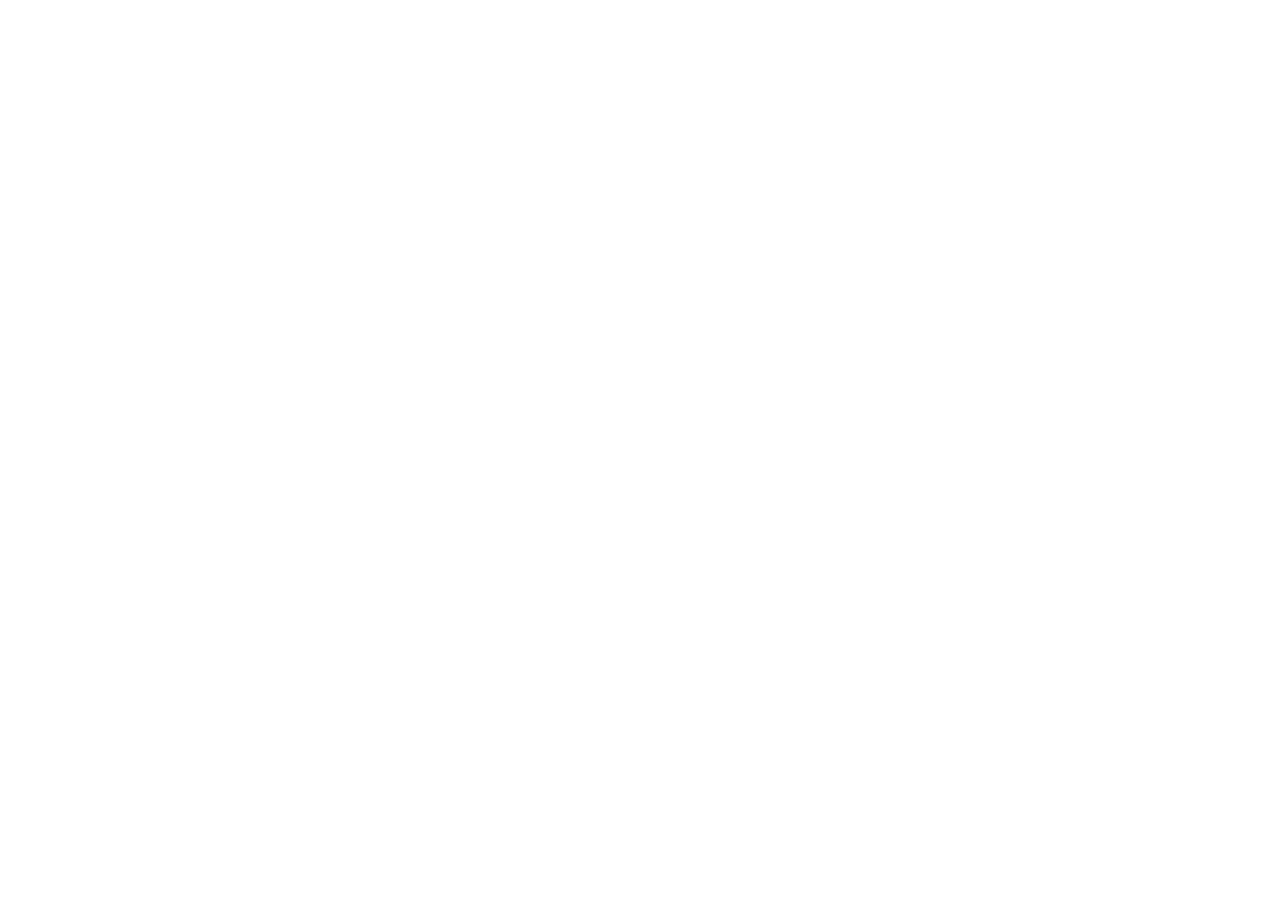
==== commit 3d60cc6a: "обавил Markdown-слайды и меню" ====
--- a/index.html
+++ b/index.html
@@ -1,40 +1,87 @@
 <!doctype html>
-<html>
-	<head>
-		<meta charset="utf-8">
-		<meta name="viewport" content="width=device-width, initial-scale=1.0, maximum-scale=1.0, user-scalable=no">
+<html lang="ru">
+<head>
+  <meta charset="utf-8">
 
-		<title>reveal.js</title>
+  <meta name="viewport"
+        content="width=device-width, initial-scale=1.0, maximum-scale=1.0">
 
-		<link rel="stylesheet" href="dist/reset.css">
-		<link rel="stylesheet" href="dist/reveal.css">
-		<link rel="stylesheet" href="dist/theme/black.css" id="theme">
+  <title>Основные понятия инвестиций</title>
 
-		<!-- Theme used for syntax highlighted code -->
-		<link rel="stylesheet" href="plugin/highlight/monokai.css" id="highlight-theme">
-	</head>
-	<body>
-		<div class="reveal">
-			<div class="slides">
-				<section>Slide 1</section>
-				<section>Slide 2</section>
-			</div>
-		</div>
+  <link rel="stylesheet" href="dist/reset.css">
+  <link rel="stylesheet" href="dist/reveal.css">
+  <link rel="stylesheet" href="dist/theme/white.css">
 
-		<script src="dist/reveal.js"></script>
-		<script src="plugin/notes/notes.js"></script>
-		<script src="plugin/markdown/markdown.js"></script>
-		<script src="plugin/highlight/highlight.js"></script>
-		<script>
-			// More info about initialization & config:
-			// - https://revealjs.com/initialization/
-			// - https://revealjs.com/config/
-			Reveal.initialize({
-				hash: true,
+  <!-- Твоя тема оформления -->
+  <link rel="stylesheet" href="css/custom-theme.css">
 
-				// Learn about plugins: https://revealjs.com/plugins/
-				plugins: [ RevealMarkdown, RevealHighlight, RevealNotes ]
-			});
-		</script>
-	</body>
+  <!-- Подсветка кода -->
+  <link rel="stylesheet" href="plugin/highlight/monokai.css">
+</head>
+
+<body>
+  <div class="reveal">
+    <div class="slides">
+
+      <section data-markdown="slides/01-osnovnye-ponyatiya-investitsiy.md"></section>
+      <section data-markdown="slides/02-investitsii.md"></section>
+      <section data-markdown="slides/03-treyding.md"></section>
+      <section data-markdown="slides/04-fondovyy-rynok.md"></section>
+      <section data-markdown="slides/05-birzha.md"></section>
+      <section data-markdown="slides/06-broker.md"></section>
+      <section data-markdown="slides/07-tsennaya-bumaga.md"></section>
+      <section data-markdown="slides/08-investitsionnyy-portfel.md"></section>
+      <section data-markdown="slides/09-diversifikatsiya.md"></section>
+      <section data-markdown="slides/10-byki-i-medvedi.md"></section>
+      <section data-markdown="slides/11-trendy.md"></section>
+      <section data-markdown="slides/12-dokhodnost-portfelya.md"></section>
+      <section data-markdown="slides/13-opredelenie.md"></section>
+      <section data-markdown="slides/14-formula.md"></section>
+      <section data-markdown="slides/15-programma.md"></section>
+      <section data-markdown="slides/16-grafiki-investitsiy.md"></section>
+      <section data-markdown="slides/17-lineynyy-grafik.md"></section>
+      <section data-markdown="slides/18-svechnoy-grafik.md"></section>
+
+      <!-- Дополнительные слайды для требования минимум 20 -->
+      <section data-markdown="slides/19-prakticheskiy-primer.md"></section>
+      <section data-markdown="slides/20-zaklyuchenie.md"></section>
+
+    </div>
+  </div>
+
+  <script src="dist/reveal.js"></script>
+
+  <script src="plugin/markdown/markdown.js"></script>
+  <script src="plugin/highlight/highlight.js"></script>
+  <script src="plugin/notes/notes.js"></script>
+  <script src="plugin/menu/menu.js"></script>
+
+  <script>
+    Reveal.initialize({
+      hash: true,
+
+      // Номер текущего слайда
+      slideNumber: true,
+
+      // Переходы с клавиатуры и стрелки
+      controls: true,
+      progress: true,
+      keyboard: true,
+
+      // Плагин меню
+      menu: {
+        numbers: true,
+        titleSelector: 'h1, h2, h3',
+        useTextContentForMissingTitles: true
+      },
+
+      plugins: [
+        RevealMarkdown,
+        RevealHighlight,
+        RevealNotes,
+        RevealMenu
+      ]
+    });
+  </script>
+</body>
 </html>
--- a/dist/theme/white.css
+++ b/dist/theme/white.css
@@ -0,0 +1,285 @@
+/**
+ * White theme for reveal.js. This is the opposite of the 'black' theme.
+ *
+ * By Hakim El Hattab, http://hakim.se
+ */
+@import url(fonts/source-sans-pro/source-sans-pro.css);
+section.has-dark-background, section.has-dark-background h1, section.has-dark-background h2, section.has-dark-background h3, section.has-dark-background h4, section.has-dark-background h5, section.has-dark-background h6 {
+  color: #fff; }
+
+/*********************************************
+ * GLOBAL STYLES
+ *********************************************/
+:root {
+  --background-color: #fff;
+  --main-font: Source Sans Pro, Helvetica, sans-serif;
+  --main-font-size: 42px;
+  --main-color: #222;
+  --block-margin: 20px;
+  --heading-margin: 0 0 20px 0;
+  --heading-font: Source Sans Pro, Helvetica, sans-serif;
+  --heading-color: #222;
+  --heading-line-height: 1.2;
+  --heading-letter-spacing: normal;
+  --heading-text-transform: uppercase;
+  --heading-text-shadow: none;
+  --heading-font-weight: 600;
+  --heading1-text-shadow: none;
+  --heading1-size: 2.5em;
+  --heading2-size: 1.6em;
+  --heading3-size: 1.3em;
+  --heading4-size: 1em;
+  --code-font: monospace;
+  --link-color: #2a76dd;
+  --link-color-hover: #6ca0e8;
+  --selection-background-color: #98bdef;
+  --selection-color: #fff; }
+
+.reveal-viewport {
+  background: #fff;
+  background-color: #fff; }
+
+.reveal {
+  font-family: "Source Sans Pro", Helvetica, sans-serif;
+  font-size: 42px;
+  font-weight: normal;
+  color: #222; }
+
+.reveal ::selection {
+  color: #fff;
+  background: #98bdef;
+  text-shadow: none; }
+
+.reveal ::-moz-selection {
+  color: #fff;
+  background: #98bdef;
+  text-shadow: none; }
+
+.reveal .slides section,
+.reveal .slides section > section {
+  line-height: 1.3;
+  font-weight: inherit; }
+
+/*********************************************
+ * HEADERS
+ *********************************************/
+.reveal h1,
+.reveal h2,
+.reveal h3,
+.reveal h4,
+.reveal h5,
+.reveal h6 {
+  margin: 0 0 20px 0;
+  color: #222;
+  font-family: "Source Sans Pro", Helvetica, sans-serif;
+  font-weight: 600;
+  line-height: 1.2;
+  letter-spacing: normal;
+  text-transform: uppercase;
+  text-shadow: none;
+  word-wrap: break-word; }
+
+.reveal h1 {
+  font-size: 2.5em; }
+
+.reveal h2 {
+  font-size: 1.6em; }
+
+.reveal h3 {
+  font-size: 1.3em; }
+
+.reveal h4 {
+  font-size: 1em; }
+
+.reveal h1 {
+  text-shadow: none; }
+
+/*********************************************
+ * OTHER
+ *********************************************/
+.reveal p {
+  margin: 20px 0;
+  line-height: 1.3; }
+
+/* Ensure certain elements are never larger than the slide itself */
+.reveal img,
+.reveal video,
+.reveal iframe {
+  max-width: 95%;
+  max-height: 95%; }
+
+.reveal strong,
+.reveal b {
+  font-weight: bold; }
+
+.reveal em {
+  font-style: italic; }
+
+.reveal ol,
+.reveal dl,
+.reveal ul {
+  display: inline-block;
+  text-align: left;
+  margin: 0 0 0 1em; }
+
+.reveal ol {
+  list-style-type: decimal; }
+
+.reveal ul {
+  list-style-type: disc; }
+
+.reveal ul ul {
+  list-style-type: square; }
+
+.reveal ul ul ul {
+  list-style-type: circle; }
+
+.reveal ul ul,
+.reveal ul ol,
+.reveal ol ol,
+.reveal ol ul {
+  display: block;
+  margin-left: 40px; }
+
+.reveal dt {
+  font-weight: bold; }
+
+.reveal dd {
+  margin-left: 40px; }
+
+.reveal blockquote {
+  display: block;
+  position: relative;
+  width: 70%;
+  margin: 20px auto;
+  padding: 5px;
+  font-style: italic;
+  background: rgba(255, 255, 255, 0.05);
+  box-shadow: 0px 0px 2px rgba(0, 0, 0, 0.2); }
+
+.reveal blockquote p:first-child,
+.reveal blockquote p:last-child {
+  display: inline-block; }
+
+.reveal q {
+  font-style: italic; }
+
+.reveal pre {
+  display: block;
+  position: relative;
+  width: 90%;
+  margin: 20px auto;
+  text-align: left;
+  font-size: 0.55em;
+  font-family: monospace;
+  line-height: 1.2em;
+  word-wrap: break-word;
+  box-shadow: 0px 5px 15px rgba(0, 0, 0, 0.15); }
+
+.reveal code {
+  font-family: monospace;
+  text-transform: none; }
+
+.reveal pre code {
+  display: block;
+  padding: 5px;
+  overflow: auto;
+  max-height: 400px;
+  word-wrap: normal; }
+
+.reveal table {
+  margin: auto;
+  border-collapse: collapse;
+  border-spacing: 0; }
+
+.reveal table th {
+  font-weight: bold; }
+
+.reveal table th,
+.reveal table td {
+  text-align: left;
+  padding: 0.2em 0.5em 0.2em 0.5em;
+  border-bottom: 1px solid; }
+
+.reveal table th[align="center"],
+.reveal table td[align="center"] {
+  text-align: center; }
+
+.reveal table th[align="right"],
+.reveal table td[align="right"] {
+  text-align: right; }
+
+.reveal table tbody tr:last-child th,
+.reveal table tbody tr:last-child td {
+  border-bottom: none; }
+
+.reveal sup {
+  vertical-align: super;
+  font-size: smaller; }
+
+.reveal sub {
+  vertical-align: sub;
+  font-size: smaller; }
+
+.reveal small {
+  display: inline-block;
+  font-size: 0.6em;
+  line-height: 1.2em;
+  vertical-align: top; }
+
+.reveal small * {
+  vertical-align: top; }
+
+.reveal img {
+  margin: 20px 0; }
+
+/*********************************************
+ * LINKS
+ *********************************************/
+.reveal a {
+  color: #2a76dd;
+  text-decoration: none;
+  transition: color .15s ease; }
+
+.reveal a:hover {
+  color: #6ca0e8;
+  text-shadow: none;
+  border: none; }
+
+.reveal .roll span:after {
+  color: #fff;
+  background: #1a53a1; }
+
+/*********************************************
+ * Frame helper
+ *********************************************/
+.reveal .r-frame {
+  border: 4px solid #222;
+  box-shadow: 0 0 10px rgba(0, 0, 0, 0.15); }
+
+.reveal a .r-frame {
+  transition: all .15s linear; }
+
+.reveal a:hover .r-frame {
+  border-color: #2a76dd;
+  box-shadow: 0 0 20px rgba(0, 0, 0, 0.55); }
+
+/*********************************************
+ * NAVIGATION CONTROLS
+ *********************************************/
+.reveal .controls {
+  color: #2a76dd; }
+
+/*********************************************
+ * PROGRESS BAR
+ *********************************************/
+.reveal .progress {
+  background: rgba(0, 0, 0, 0.2);
+  color: #2a76dd; }
+
+/*********************************************
+ * PRINT BACKGROUND
+ *********************************************/
+@media print {
+  .backgrounds {
+    background-color: #fff; } }
--- a/css/custom-theme.css
+++ b/css/custom-theme.css
@@ -0,0 +1,27 @@
+.reveal {
+    font-family: Arial, sans-serif;
+}
+
+.reveal h1,
+.reveal h2,
+.reveal h3 {
+    color: #174a7c;
+    text-transform: none;
+}
+
+.reveal section {
+    color: #222222;
+}
+
+.reveal a {
+    color: #1769aa;
+}
+
+.reveal img {
+    max-height: 55vh;
+    object-fit: contain;
+}
+
+.reveal pre {
+    font-size: 0.6em;
+}
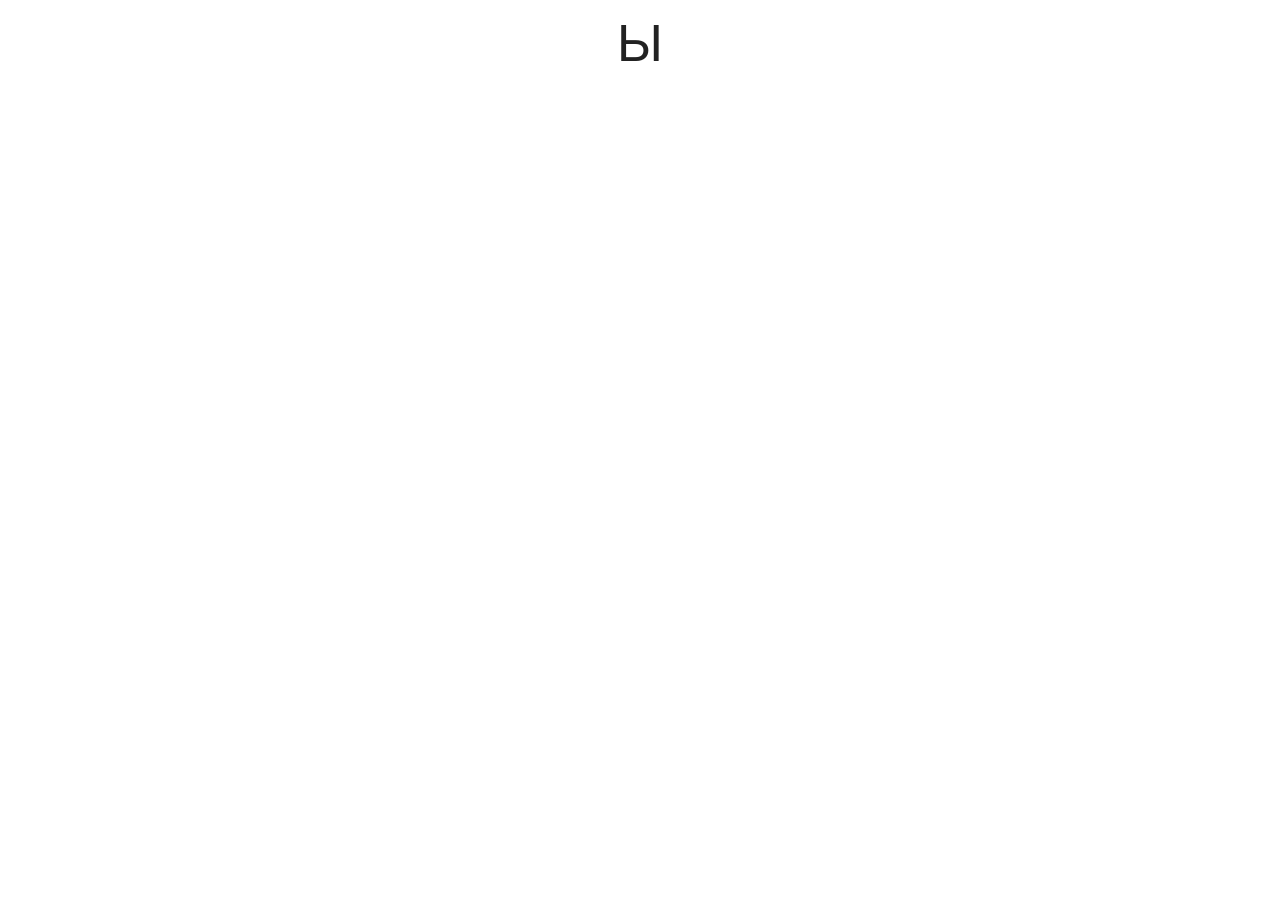
==== commit ad96796a: "обучение marksown" ====
--- a/index.html
+++ b/index.html
@@ -45,7 +45,7 @@
       <!-- Дополнительные слайды для требования минимум 20 -->
       <section data-markdown="slides/19-prakticheskiy-primer.md"></section>
       <section data-markdown="slides/20-zaklyuchenie.md"></section>
-
+Ы
     </div>
   </div>
 
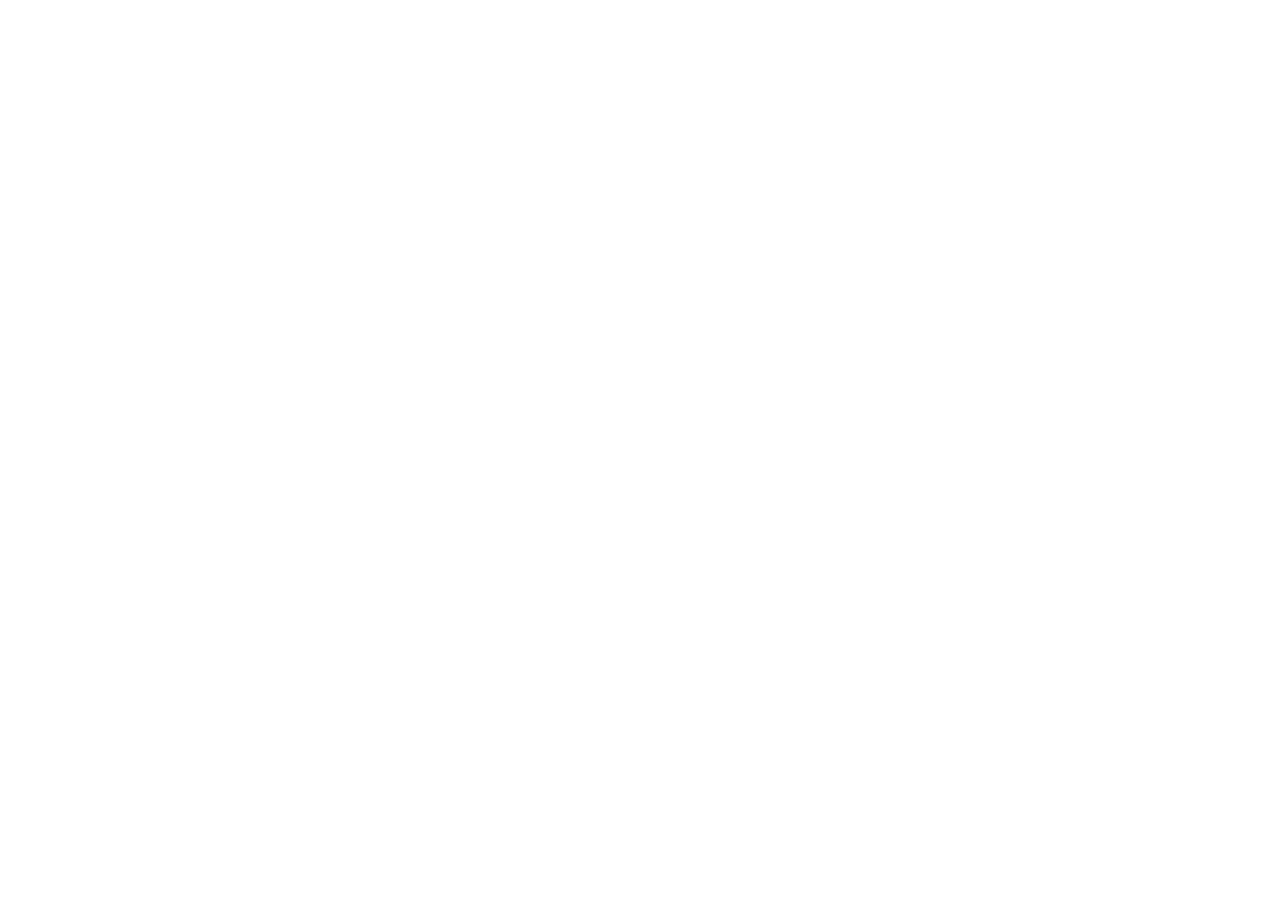
==== commit 4e3b6e08: "Формулы" ====
--- a/index.html
+++ b/index.html
@@ -45,7 +45,6 @@
       <!-- Дополнительные слайды для требования минимум 20 -->
       <section data-markdown="slides/19-prakticheskiy-primer.md"></section>
       <section data-markdown="slides/20-zaklyuchenie.md"></section>
-Ы
     </div>
   </div>
 
--- a/css/custom-theme.css
+++ b/css/custom-theme.css
@@ -1,27 +1,23 @@
-.reveal {
-    font-family: Arial, sans-serif;
-}
-
-.reveal h1,
-.reveal h2,
-.reveal h3 {
-    color: #174a7c;
-    text-transform: none;
-}
-
-.reveal section {
+.reveal .schedule {
+    width: 75%;
+    margin: 0 auto;
+    text-align: left;
+    font-size: 28px;
     color: #222222;
 }
 
-.reveal a {
-    color: #1769aa;
+.reveal .schedule h2 {
+    text-align: center;
+    color: #174a7c;
 }
 
-.reveal img {
-    max-height: 55vh;
-    object-fit: contain;
+.reveal .schedule li {
+    margin-bottom: 12px;
 }
 
-.reveal pre {
-    font-size: 0.6em;
+.reveal .schedule .break {
+    display: block;
+    margin: 5px 0 12px 25px;
+    color: #d97706;
+    font-size: 22px;
 }
